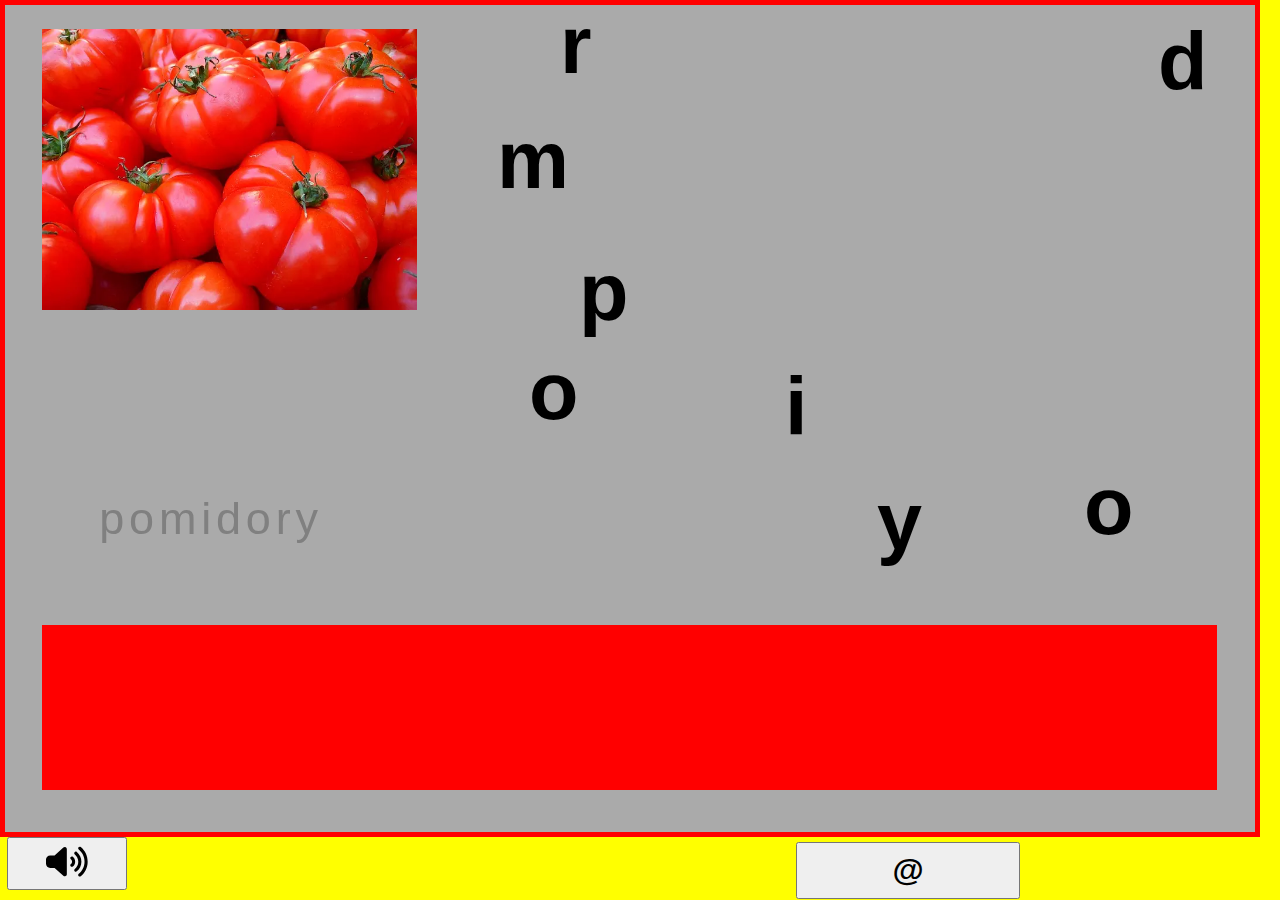
==== index.html @ 5eee1bbc "drugi commit" ====
<!DOCTYPE html>
<html lang="pl">
<head>
    <meta charset="UTF-8">
    <meta http-equiv="X-UA-Compatible" content="IE=edge">
    <meta name="viewport" content="width=device-width, initial-scale=1.0">
    <link rel="stylesheet" href="style.css">
    <title>Document</title>

    <!-- dodanie font awesome:-->
  <link rel="stylesheet" href="https://use.fontawesome.com/releases/v5.1.1/css/all.css"
  integrity="sha384-O8whS3fhG2OnA5Kas0Y9l3cfpmYjapjI0E4theH4iuMD+pLhbf6JI0jIMfYcK3yZ" crossorigin="anonymous">
</head>


</head>
<body style="margin:0; padding:0;">
    <canvas id="canvas">
    </canvas>
    <div style="float:right; margin-right:1em;">
        <button class="my-button" onclick="rearrangePhrase()">@</button>
        <button id="btn-next" class="my-button" onclick="getTask()">&#10230;</button>
    </div>
    <div id="homepage" >
        <a href="https://autyzmsoft.pl" title="strona główna" aria-current="page"><i class="fas fa-home"></i></a>
        <a href="/ustawienia.html" title="ustawienia" aria-current="page"><i class="fas fa-cog"></i></a>        

        <button id="bplay" style="height:4em; width:9em;" onclick="sayThePhrase(currentPhrase);">
            <svg xmlns="http://www.w3.org/2000/svg" height="2.5em" viewBox="0 0 640 512"><!--! Font Awesome Free 6.4.0 by @fontawesome - https://fontawesome.com License - https://fontawesome.com/license (Commercial License) Copyright 2023 Fonticons, Inc. --><path d="M533.6 32.5C598.5 85.3 640 165.8 640 256s-41.5 170.8-106.4 223.5c-10.3 8.4-25.4 6.8-33.8-3.5s-6.8-25.4 3.5-33.8C557.5 398.2 592 331.2 592 256s-34.5-142.2-88.7-186.3c-10.3-8.4-11.8-23.5-3.5-33.8s23.5-11.8 33.8-3.5zM473.1 107c43.2 35.2 70.9 88.9 70.9 149s-27.7 113.8-70.9 149c-10.3 8.4-25.4 6.8-33.8-3.5s-6.8-25.4 3.5-33.8C475.3 341.3 496 301.1 496 256s-20.7-85.3-53.2-111.8c-10.3-8.4-11.8-23.5-3.5-33.8s23.5-11.8 33.8-3.5zm-60.5 74.5C434.1 199.1 448 225.9 448 256s-13.9 56.9-35.4 74.5c-10.3 8.4-25.4 6.8-33.8-3.5s-6.8-25.4 3.5-33.8C393.1 284.4 400 271 400 256s-6.9-28.4-17.7-37.3c-10.3-8.4-11.8-23.5-3.5-33.8s23.5-11.8 33.8-3.5zM301.1 34.8C312.6 40 320 51.4 320 64V448c0 12.6-7.4 24-18.9 29.2s-25 3.1-34.4-5.3L131.8 352H64c-35.3 0-64-28.7-64-64V224c0-35.3 28.7-64 64-64h67.8L266.7 40.1c9.4-8.4 22.9-10.4 34.4-5.3z"/></svg>
        </button>
    </div>  

    <script src="./main.js"></script>
</body>
</html>
---- style.css ----
* {
    margin: 0;
    padding: 0;
    box-sizing: border-box;
}

.my-button {
    width: 7em;
    /* height: 50px; */
    height: 1.8em;
    font-weight: bold;
    font-size: 2em;
    margin-left: .5em;
}

html {
    /* musi byc kwadrat, zeby figury nie byly koslawe: */
    /* --szer-ski: 80vh; */
    /* --wys-ski:  80vh; */
}

body {
    /* background-color: #fef3dd */
    background-color: yellow;
}


div.content {
    width: var(--szer-ski);
    height: var(--wys-ski);
    margin-top: calc(calc(100vh - var(--wys-ski))/2);
    margin-left: auto;
    margin-right: auto;
    /* border: 2px solid black; */
}

canvas {
    border: 1px black solid;
    background-color: #aaa;
    cursor: pointer;
}


div#homepage {
    position: absolute;
    font-size: 2.5em;
    left: 7px;
    bottom: 10px;
}

div#homepage a {
    color: gray;
}


@media (max-width:1024px) {
    :root {
        --szer-ski: 90vw;
        --wys-ski:  90vw;
    }
    
    div.content {
        margin-top: calc(calc(100vh - var(--wys-ski))/8);
    }

    div#homepage {
        font-size: 1.8em;
    }

   
}
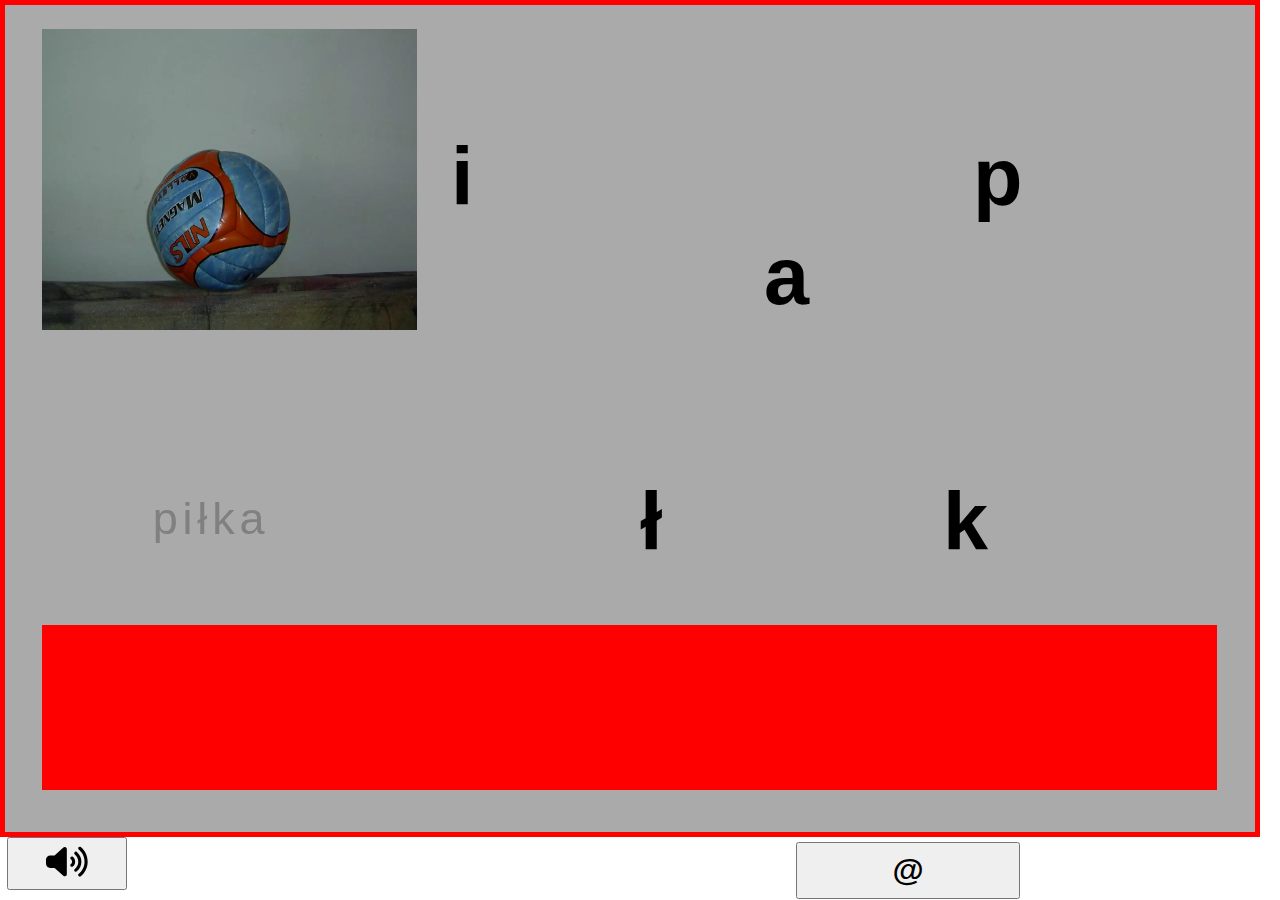
==== commit f10d9aaf: "dodane media-query - info, ze nie obsluguje mobilnych" ====
--- a/index.html
+++ b/index.html
@@ -30,6 +30,10 @@
         </button>
     </div>  
 
+    <div class="na-mobilnych" style="margin:20%">
+        Przepraszamy, aplikacja nie działa na urządzeniach mobilnych...
+    </div>
+
     <script src="./main.js"></script>
 </body>
 </html>
--- a/style.css
+++ b/style.css
@@ -13,12 +13,15 @@
     margin-left: .5em;
 }
 
+<<<<<<< HEAD
+=======
 html {
     /* musi byc kwadrat, zeby figury nie byly koslawe: */
     /* --szer-ski: 80vh; */
     /* --wys-ski:  80vh; */
 }
 
+>>>>>>> 8d9682b7690539e70ede59e62f0f1447f1be5465
 body {
     /* background-color: #fef3dd */
     background-color: yellow;
@@ -52,20 +55,19 @@
     color: gray;
 }
 
+.na-mobilnych {
+    display: none;
+}
 
-@media (max-width:1024px) {
-    :root {
-        --szer-ski: 90vw;
-        --wys-ski:  90vw;
-    }
-    
-    div.content {
-        margin-top: calc(calc(100vh - var(--wys-ski))/8);
+/* ----------- na mobilnych aplikacja nie dziala ---------------------- */
+@media (max-width:800px)  {
+    #canvas, div {
+        display: none;
     }
 
-    div#homepage {
-        font-size: 1.8em;
+    .na-mobilnych {
+        display: block;
     }
 
-   
-}+ }
+ /* ------------------------------------ */
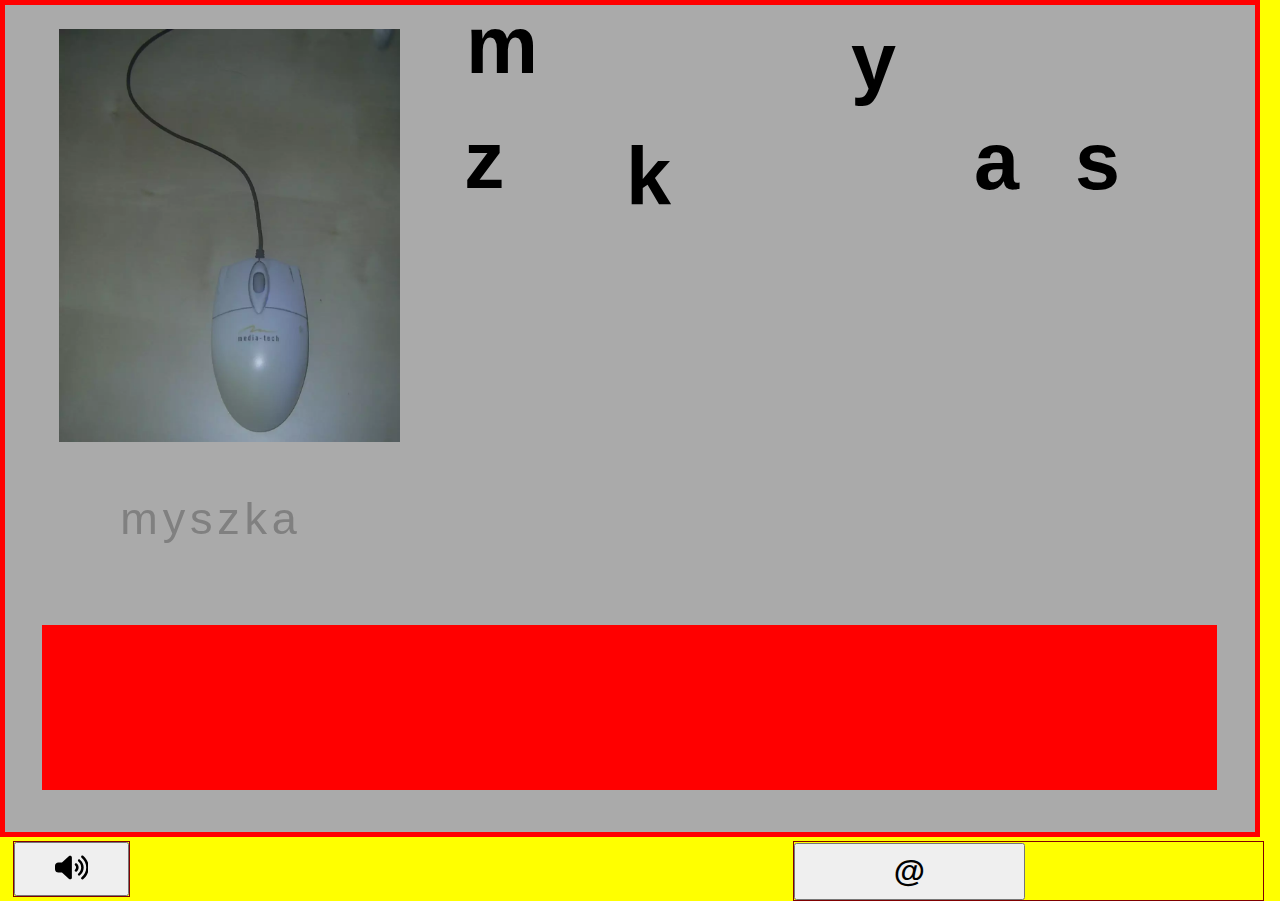
==== commit 86e973d5: "w trakcie..." ====
--- a/index.html
+++ b/index.html
@@ -12,12 +12,10 @@
   integrity="sha384-O8whS3fhG2OnA5Kas0Y9l3cfpmYjapjI0E4theH4iuMD+pLhbf6JI0jIMfYcK3yZ" crossorigin="anonymous">
 </head>
 
-
-</head>
 <body style="margin:0; padding:0;">
     <canvas id="canvas">
     </canvas>
-    <div style="float:right; margin-right:1em;">
+    <div class="div-oper-buttons">
         <button class="my-button" onclick="rearrangePhrase()">@</button>
         <button id="btn-next" class="my-button" onclick="getTask()">&#10230;</button>
     </div>
@@ -25,13 +23,19 @@
         <a href="https://autyzmsoft.pl" title="strona główna" aria-current="page"><i class="fas fa-home"></i></a>
         <a href="/ustawienia.html" title="ustawienia" aria-current="page"><i class="fas fa-cog"></i></a>        
 
-        <button id="bplay" style="height:4em; width:9em;" onclick="sayThePhrase(currentPhrase);">
-            <svg xmlns="http://www.w3.org/2000/svg" height="2.5em" viewBox="0 0 640 512"><!--! Font Awesome Free 6.4.0 by @fontawesome - https://fontawesome.com License - https://fontawesome.com/license (Commercial License) Copyright 2023 Fonticons, Inc. --><path d="M533.6 32.5C598.5 85.3 640 165.8 640 256s-41.5 170.8-106.4 223.5c-10.3 8.4-25.4 6.8-33.8-3.5s-6.8-25.4 3.5-33.8C557.5 398.2 592 331.2 592 256s-34.5-142.2-88.7-186.3c-10.3-8.4-11.8-23.5-3.5-33.8s23.5-11.8 33.8-3.5zM473.1 107c43.2 35.2 70.9 88.9 70.9 149s-27.7 113.8-70.9 149c-10.3 8.4-25.4 6.8-33.8-3.5s-6.8-25.4 3.5-33.8C475.3 341.3 496 301.1 496 256s-20.7-85.3-53.2-111.8c-10.3-8.4-11.8-23.5-3.5-33.8s23.5-11.8 33.8-3.5zm-60.5 74.5C434.1 199.1 448 225.9 448 256s-13.9 56.9-35.4 74.5c-10.3 8.4-25.4 6.8-33.8-3.5s-6.8-25.4 3.5-33.8C393.1 284.4 400 271 400 256s-6.9-28.4-17.7-37.3c-10.3-8.4-11.8-23.5-3.5-33.8s23.5-11.8 33.8-3.5zM301.1 34.8C312.6 40 320 51.4 320 64V448c0 12.6-7.4 24-18.9 29.2s-25 3.1-34.4-5.3L131.8 352H64c-35.3 0-64-28.7-64-64V224c0-35.3 28.7-64 64-64h67.8L266.7 40.1c9.4-8.4 22.9-10.4 34.4-5.3z"/></svg>
+        <button id="bplay" style="height:6vh; width:9vw" onclick="sayThePhrase(currentPhrase);">
+            <svg xmlns="http://www.w3.org/2000/svg" height="3vh" viewBox="0 0 640 512">
+                <path d="M533.6 32.5C598.5 85.3 640 165.8 640 256s-41.5 170.8-106.4 223.5c-10.3 8.4-25.4 6.8-33.8-3.5s-6.8-25.4 3.5-33.8C557.5 398.2 592 331.2 592 256s-34.5-142.2-88.7-186.3c-10.3-8.4-11.8-23.5-3.5-33.8s23.5-11.8 33.8-3.5zM473.1 107c43.2 35.2 70.9 88.9 70.9 149s-27.7 113.8-70.9 149c-10.3 8.4-25.4 6.8-33.8-3.5s-6.8-25.4 3.5-33.8C475.3 341.3 496 301.1 496 256s-20.7-85.3-53.2-111.8c-10.3-8.4-11.8-23.5-3.5-33.8s23.5-11.8 33.8-3.5zm-60.5 74.5C434.1 199.1 448 225.9 448 256s-13.9 56.9-35.4 74.5c-10.3 8.4-25.4 6.8-33.8-3.5s-6.8-25.4 3.5-33.8C393.1 284.4 400 271 400 256s-6.9-28.4-17.7-37.3c-10.3-8.4-11.8-23.5-3.5-33.8s23.5-11.8 33.8-3.5zM301.1 34.8C312.6 40 320 51.4 320 64V448c0 12.6-7.4 24-18.9 29.2s-25 3.1-34.4-5.3L131.8 352H64c-35.3 0-64-28.7-64-64V224c0-35.3 28.7-64 64-64h67.8L266.7 40.1c9.4-8.4 22.9-10.4 34.4-5.3z"/>
+            </svg>
         </button>
     </div>  
 
     <div class="na-mobilnych" style="margin:20%">
-        Przepraszamy, aplikacja nie działa na urządzeniach mobilnych...
+        Przepraszamy, wersja online Literownki nie działa na urządzeniach mobilnych...
+        Jeśli chcesz używać używać Literowanki aplikacji na Androidzie - zainstaluj 
+        <a style="text-decoration:none;"
+        href="https://autyzmsoft.pl/ukladanie-wyrazow-z-liter"><strong>&nbsp;&nbsp;stąd&nbsp;&nbsp;</strong></a>
+    </a>
     </div>
 
     <script src="./main.js"></script>
--- a/style.css
+++ b/style.css
@@ -4,29 +4,9 @@
     box-sizing: border-box;
 }
 
-.my-button {
-    width: 7em;
-    /* height: 50px; */
-    height: 1.8em;
-    font-weight: bold;
-    font-size: 2em;
-    margin-left: .5em;
-}
-
-<<<<<<< HEAD
-=======
-html {
-    /* musi byc kwadrat, zeby figury nie byly koslawe: */
-    /* --szer-ski: 80vh; */
-    /* --wys-ski:  80vh; */
-}
-
->>>>>>> 8d9682b7690539e70ede59e62f0f1447f1be5465
 body {
-    /* background-color: #fef3dd */
     background-color: yellow;
 }
-
 
 div.content {
     width: var(--szer-ski);
@@ -34,7 +14,6 @@
     margin-top: calc(calc(100vh - var(--wys-ski))/2);
     margin-left: auto;
     margin-right: auto;
-    /* border: 2px solid black; */
 }
 
 canvas {
@@ -43,23 +22,36 @@
     cursor: pointer;
 }
 
+.div-oper-buttons {
+    float:right;
+    margin-right:1em;
+    border:solid 1px maroon;
+}
+
+.my-button {
+    width: 18vw;
+    height: 1.8em;
+    font-weight: bold;
+    font-size: 2em;
+    margin-right: 2px;
+}
 
 div#homepage {
+    border: solid 1px maroon;
     position: absolute;
-    font-size: 2.5em;
-    left: 7px;
-    bottom: 10px;
+    font-size: 4vh;
+    left: 1vw;
 }
 
 div#homepage a {
     color: gray;
 }
 
+/* ----------- na mobilnych aplikacja nie dziala ---------------------- */
 .na-mobilnych {
     display: none;
 }
 
-/* ----------- na mobilnych aplikacja nie dziala ---------------------- */
 @media (max-width:800px)  {
     #canvas, div {
         display: none;
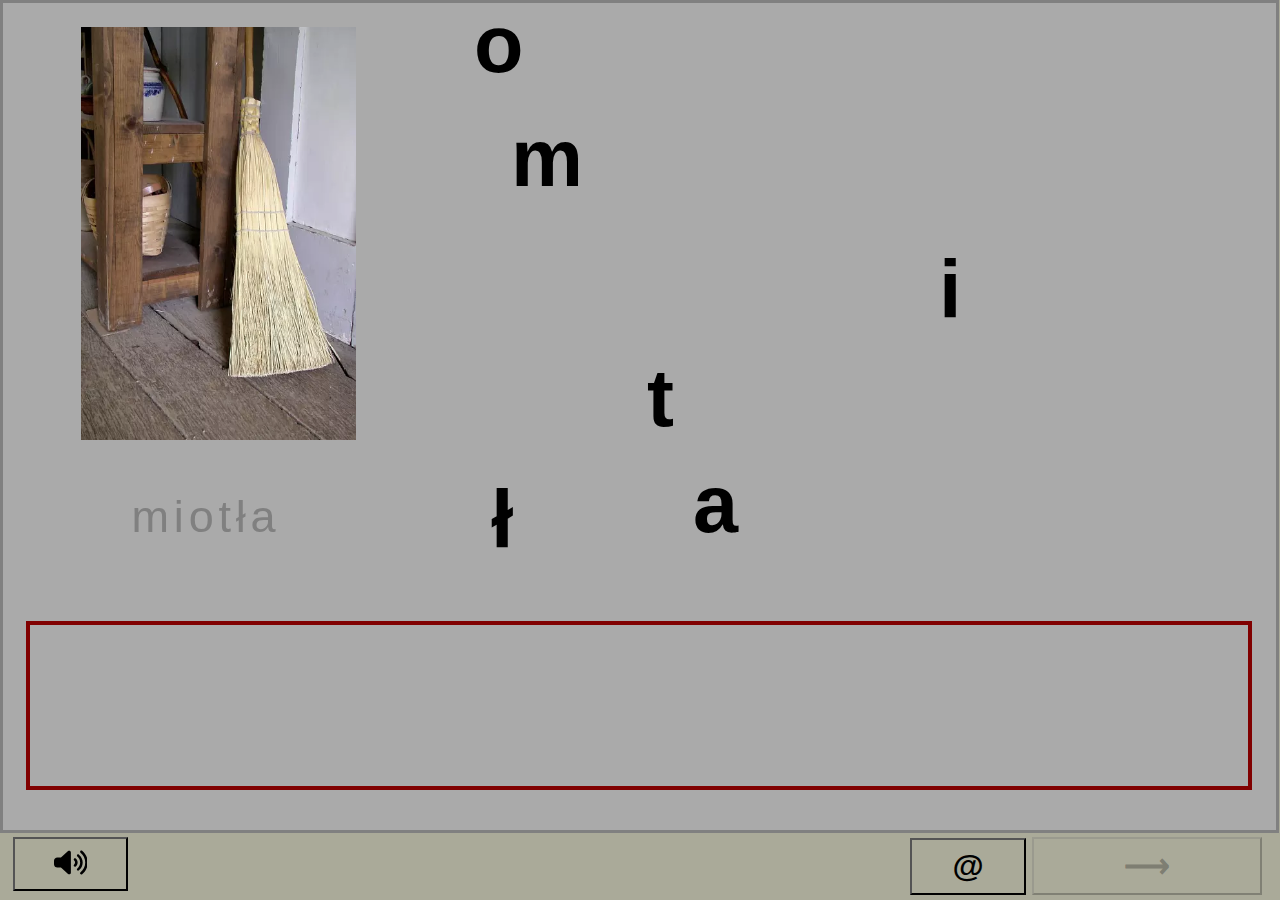
==== commit 9d7b1023: "na szafirowa" ====
--- a/index.html
+++ b/index.html
@@ -16,14 +16,13 @@
     <canvas id="canvas">
     </canvas>
     <div class="div-oper-buttons">
-        <button class="my-button" onclick="rearrangePhrase()">@</button>
-        <button id="btn-next" class="my-button" onclick="getTask()">&#10230;</button>
+        <button class="mix-button" onclick="rearrangePhrase()">@</button>
+        <button id="btn-next" class="fwd-button" onclick="getTask()">&#10230;</button>
     </div>
-    <div id="homepage" >
+    <div class="homepage" >
         <a href="https://autyzmsoft.pl" title="strona główna" aria-current="page"><i class="fas fa-home"></i></a>
         <a href="/ustawienia.html" title="ustawienia" aria-current="page"><i class="fas fa-cog"></i></a>        
-
-        <button id="bplay" style="height:6vh; width:9vw" onclick="sayThePhrase(currentPhrase);">
+        <button id="bplay" onclick="sayThePhrase(currentPhrase);">
             <svg xmlns="http://www.w3.org/2000/svg" height="3vh" viewBox="0 0 640 512">
                 <path d="M533.6 32.5C598.5 85.3 640 165.8 640 256s-41.5 170.8-106.4 223.5c-10.3 8.4-25.4 6.8-33.8-3.5s-6.8-25.4 3.5-33.8C557.5 398.2 592 331.2 592 256s-34.5-142.2-88.7-186.3c-10.3-8.4-11.8-23.5-3.5-33.8s23.5-11.8 33.8-3.5zM473.1 107c43.2 35.2 70.9 88.9 70.9 149s-27.7 113.8-70.9 149c-10.3 8.4-25.4 6.8-33.8-3.5s-6.8-25.4 3.5-33.8C475.3 341.3 496 301.1 496 256s-20.7-85.3-53.2-111.8c-10.3-8.4-11.8-23.5-3.5-33.8s23.5-11.8 33.8-3.5zm-60.5 74.5C434.1 199.1 448 225.9 448 256s-13.9 56.9-35.4 74.5c-10.3 8.4-25.4 6.8-33.8-3.5s-6.8-25.4 3.5-33.8C393.1 284.4 400 271 400 256s-6.9-28.4-17.7-37.3c-10.3-8.4-11.8-23.5-3.5-33.8s23.5-11.8 33.8-3.5zM301.1 34.8C312.6 40 320 51.4 320 64V448c0 12.6-7.4 24-18.9 29.2s-25 3.1-34.4-5.3L131.8 352H64c-35.3 0-64-28.7-64-64V224c0-35.3 28.7-64 64-64h67.8L266.7 40.1c9.4-8.4 22.9-10.4 34.4-5.3z"/>
             </svg>
@@ -32,12 +31,28 @@
 
     <div class="na-mobilnych" style="margin:20%">
         Przepraszamy, wersja online Literownki nie działa na urządzeniach mobilnych...
-        Jeśli chcesz używać używać Literowanki aplikacji na Androidzie - zainstaluj 
+        Jeśli chcesz używać Literowanki na Androidzie - 
         <a style="text-decoration:none;"
-        href="https://autyzmsoft.pl/ukladanie-wyrazow-z-liter"><strong>&nbsp;&nbsp;stąd&nbsp;&nbsp;</strong></a>
+        href="https://autyzmsoft.pl/ukladanie-wyrazow-z-liter"><strong>&nbsp;&nbsp;zainstaluj stąd&nbsp;&nbsp;</strong></a>
     </a>
     </div>
-
-    <script src="./main.js"></script>
+    
+    <script type="text/javascript">
+        // <![CDATA[
+        var _gaq = _gaq || [];
+        _gaq.push(['_setAccount', 'UA-20680235-2']);
+        _gaq.push(['_trackPageview']);
+        (function () {
+            var ga = document.createElement('script');
+            ga.type = 'text/javascript';
+            ga.async = true;
+            ga.src = ('https:' == document.location.protocol ? 'https://ssl' : 'http://www') +
+                '.google-analytics.com/ga.js';
+            var s = document.getElementsByTagName('script')[0];
+            s.parentNode.insertBefore(ga, s);
+        })();
+        // ]]>
+    </script>
+    <script src="main.js"></script>
 </body>
 </html>
--- a/style.css
+++ b/style.css
@@ -5,13 +5,10 @@
 }
 
 body {
-    background-color: yellow;
+    background-color: #aa9;
 }
 
 div.content {
-    width: var(--szer-ski);
-    height: var(--wys-ski);
-    margin-top: calc(calc(100vh - var(--wys-ski))/2);
     margin-left: auto;
     margin-right: auto;
 }
@@ -25,27 +22,41 @@
 .div-oper-buttons {
     float:right;
     margin-right:1em;
-    border:solid 1px maroon;
 }
 
-.my-button {
+.mix-button {
+    width: 9vw;
+    height: 1.8em;
+    font-weight: bold;
+    font-size: 2em;
+    margin-right: 2px;   
+    background-color: inherit; 
+}
+
+.fwd-button {
     width: 18vw;
     height: 1.8em;
     font-weight: bold;
     font-size: 2em;
+    background-color: green;
     margin-right: 2px;
 }
 
-div#homepage {
-    border: solid 1px maroon;
+div.homepage {
     position: absolute;
     font-size: 4vh;
     left: 1vw;
 }
 
-div#homepage a {
-    color: gray;
+div.homepage a { color: gray;}
+
+#bplay {
+    height:6vh;
+    width:9vw;
+    background-color: inherit;
 }
+
+
 
 /* ----------- na mobilnych aplikacja nie dziala ---------------------- */
 .na-mobilnych {
